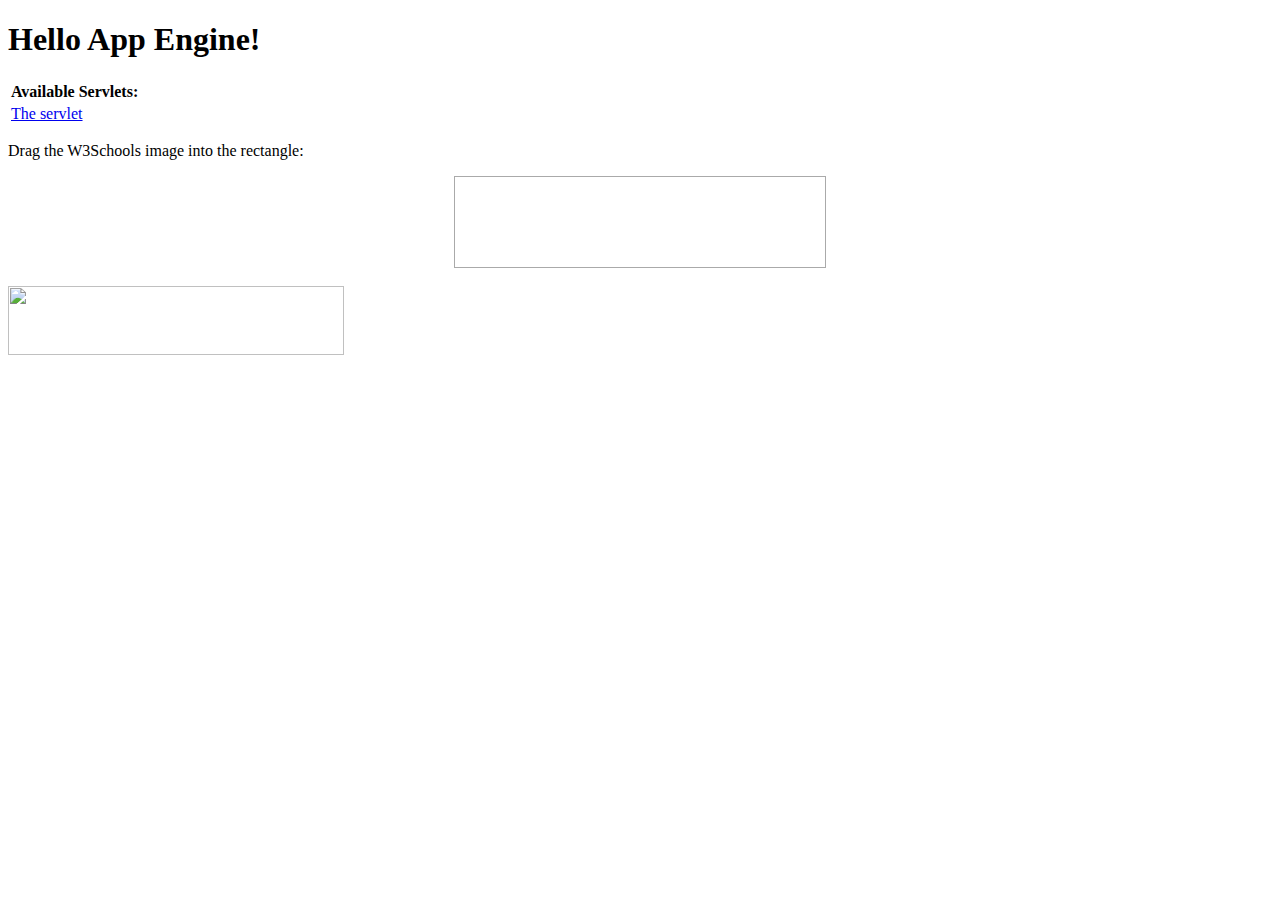
==== KidsAritmeticaGitHub/index.html @ bf5832c5 "3 capas div" ====
<!DOCTYPE html>
<html xmlns="http://www.w3.org/1999/xhtml" lang="en">
  <head>
    <meta http-equiv="content-type" content="application/xhtml+xml; charset=UTF-8" />
    <title>Hello App Engine</title>
    <head>
	<style>
		#div1 {
		    width: 350px;
		    height: 70px;
		    padding: 10px;
		    border: 1px solid #aaaaaa;
		}
	</style>
		<script>
		function allowDrop(ev) {
		    ev.preventDefault();
		}
		
		function drag(ev) {
		    ev.dataTransfer.setData("text", ev.target.id);
		}
		
		function drop(ev) {
		    ev.preventDefault();
		    var data = ev.dataTransfer.getData("text");
		    ev.target.appendChild(document.getElementById(data));
		}
		</script>
</head>
  </head>

  <body>
    <h1>Hello App Engine!</h1>
  
    <table>
      <tr>
        <td colspan="2" style="font-weight:bold;">Available Servlets:</td>        
      </tr>
      <tr>
        <td><a href='/hello'>The servlet</a></td>
      </tr>
    </table>
    <p>Drag the W3Schools image into the rectangle:</p>
<div style="align: justify;">
	<div id="div1" ondrop="drop(event)" ondragover="allowDrop(event)" style="margin: auto;"></div>
	<div id="div2" ondrop="drop(event)" ondragover="allowDrop(event)" style="align: right;"></div>
	<div id="div3" ondrop="drop(event)" ondragover="allowDrop(event)" style="align: right;"></div>
</div>
<br>
<img id="drag1" src="img_logo.gif" draggable="true" ondragstart="drag(event)" width="336" height="69">
    
  </body>
</html>
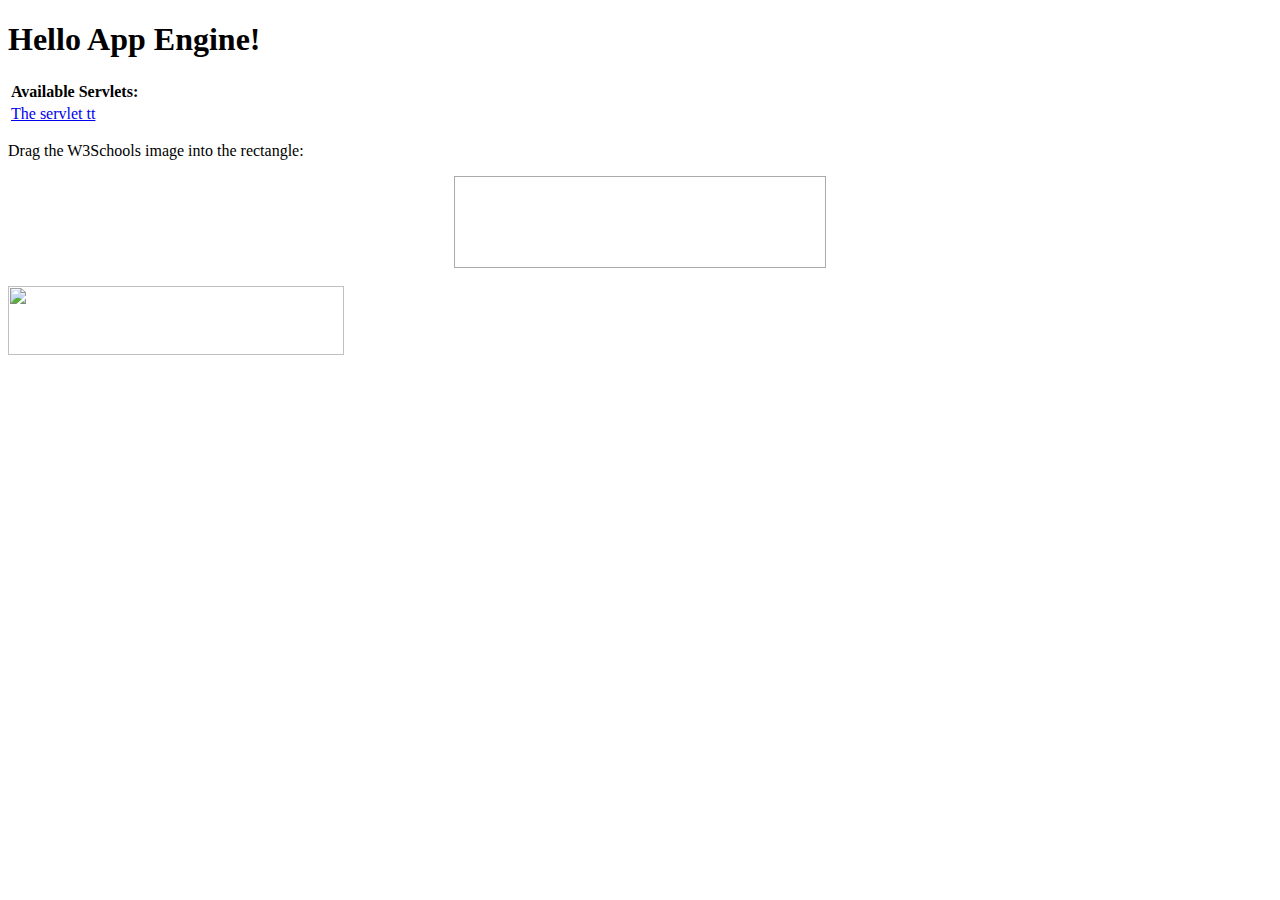
==== commit b9b5a268: "otro cambio nuevo" ====
--- a/KidsAritmeticaGitHub/index.html
+++ b/KidsAritmeticaGitHub/index.html
@@ -38,7 +38,7 @@
         <td colspan="2" style="font-weight:bold;">Available Servlets:</td>        
       </tr>
       <tr>
-        <td><a href='/hello'>The servlet</a></td>
+        <td><a href='/hello'>The servlet tt</a></td>
       </tr>
     </table>
     <p>Drag the W3Schools image into the rectangle:</p>
